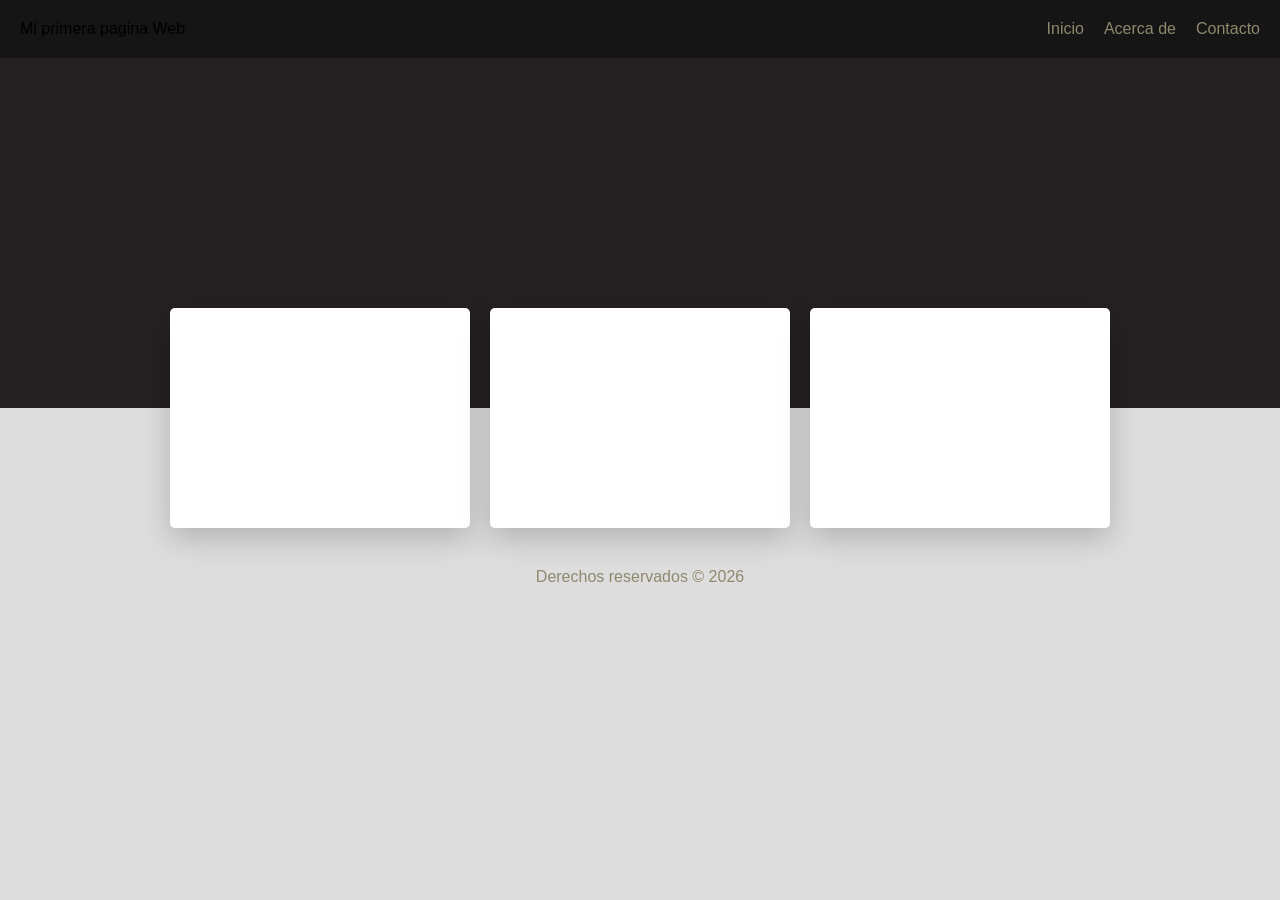
==== index.html @ 0912e8ba "first commit" ====
<!DOCTYPE html>
<html lang="en">
<head>
    <meta charset="UTF-8">
    <meta name="viewport" content="width=device-width, initial-scale=1">
    <link rel="stylesheet" href="CSS/style.css">
    <title>Document</title>
</head>
<body>
    <header class="header">Mi primera pagina Web
        <nav>
            <ul>
                <li><a href="#">Inicio</a></li>
                <li><a href="#">Acerca de</a></li>
                <li><a href="#">Contacto</a></li>
            </ul>
        </nav>
    </header>
    <main>
        <section class="hero">
        </section>

        <section class="contenido-tarjetas">
            <div class="tarjeta"></div>
            <div class="tarjeta"></div>
            <div class="tarjeta"></div>
        </section>


        <!-- <div id="contenedor">
            <div id="contenido">
                <h2>One Page Love</h2>
            </div>
            <div id="botonprincipal">
                <button>Botón Principal</button>
            </div>
        </div> -->

        <!-- <div id="padre">
            <div id="hijo1" class="hijo">Hijo 1</div>
            <div id="hijo2" class="hijo">Hijo 2</div>
        </div> -->
    </main>

    <footer>
        <p>Derechos reservados &copy; 2026</p>
    </footer>

</body>
</html>
---- CSS/style.css ----
*{
        margin: 0;
        padding: 0;
        box-sizing: border-box;
    }

    body{
        font-family: 'Poppins', sans-serif;
        background: #DDDDDD;
    }

    .header{
        display: flex;
        justify-content: space-between;
        align-items: center;
        padding: 20px;
        background: #161515;
        box-shadow: 0 2px 4px rgba(0,0,0,0.1);
    }

    nav ul{
        list-style: none;
        display: flex;
        gap: 20px;
    }

    nav ul li a{
        text-decoration: none;
        color: #8E886D;
        font-weight: 500;
        transition: color 0.3s ease;
    }

    nav ul li a:hover{
        color: #fff;
    }

    .hero {
        background-color: #252021; /* El fondo oscuro */
        height: 350px;
        padding-top: 100px;
        text-align: center;
    }

    .contenido-tarjetas {
        display: flex;
        justify-content: center;
        gap: 20px;
        
        /* ESTO HACE LA MAGIA */
        margin-top: -100px; 
        position: relative; /* Asegura que se renderice sobre el hero */
        z-index: 10;
    }

    .tarjeta {
        background: white;
        width: 300px;
        height: 220px;
        border-radius: 5px;
        box-shadow: 0 10px 30px rgba(0,0,0,0.2);
    }

    footer
    {
        background: #DDDDDD;
        color: #8E886D;
        text-align: center;
        padding: 20px;
        margin-top: 20px;
    }

/* ***********************************+ */

#contenedor{
    display:flex;
    justify-content: center;
    align-items: center; 
    background-color: #252021;
    width: 100%; 
    height: 300px;
    /* margin: 0 auto; */
}

/* #contenido{
    width:  70%;
    height: 70%;
    background-color: #252021;
    margin-left: 13%;
} */
/*
#botonprincipal{
    width:  30%;
    height: 70%;
    background-color: #252021;
    margin-right: 20%;
} */

/* .hijo{
    width: 30%;
    height: 40%;
    margin-top: 1rem;
    
}

#hijo1{
    background-color: blue;
    margin-right: 2rem;
    clip-path: polygon(50% 0%, 0% 100%, 100% 100%);
}
#hijo2{
    background-color: green;
    margin-left: 2rem;
} */
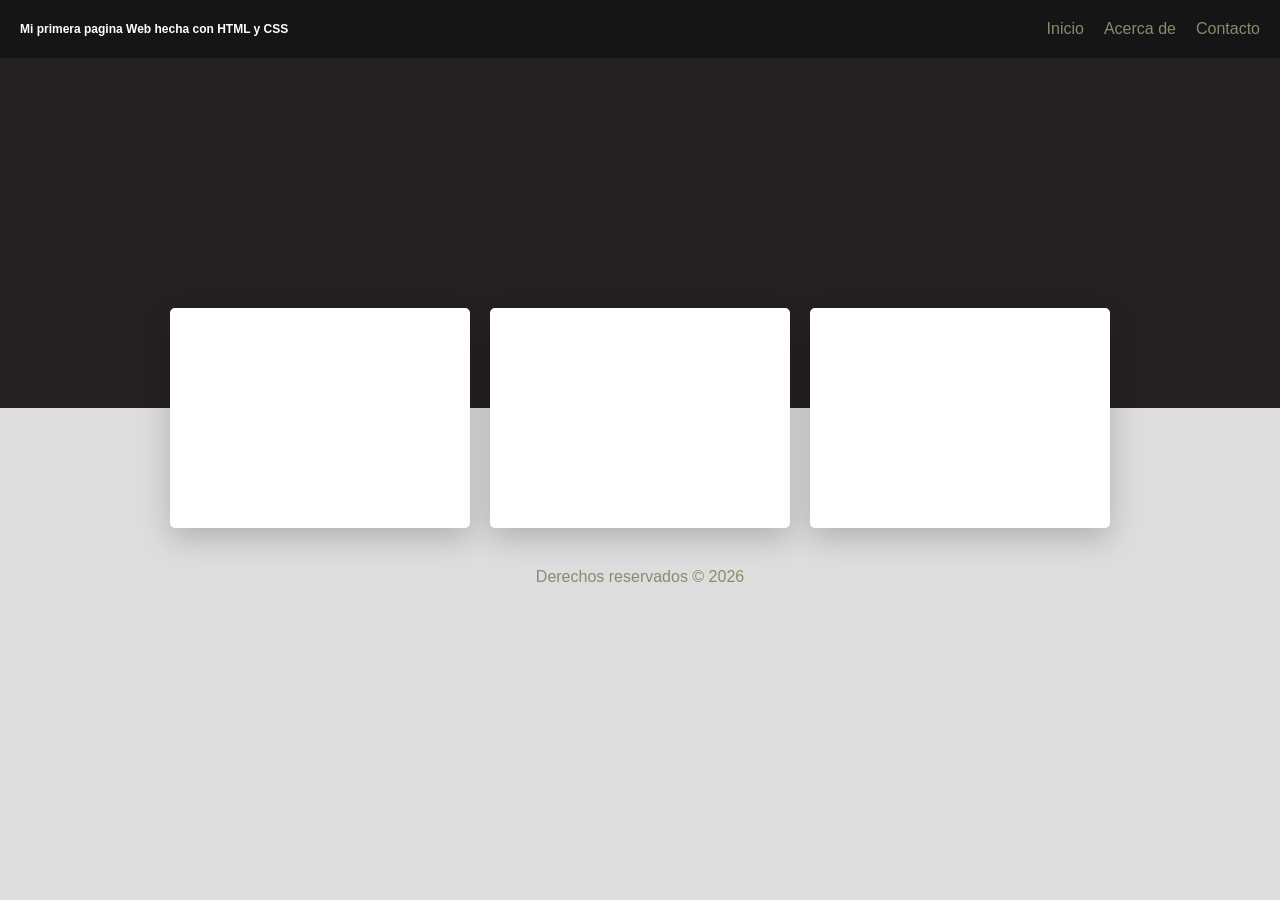
==== commit e7e925b1: "Commit poner formato al titulo" ====
--- a/index.html
+++ b/index.html
@@ -7,7 +7,7 @@
     <title>Document</title>
 </head>
 <body>
-    <header class="header">Mi primera pagina Web
+    <header class="header"><p id="titulo">Mi primera pagina Web hecha con HTML y CSS</p>
         <nav>
             <ul>
                 <li><a href="#">Inicio</a></li>
@@ -25,21 +25,6 @@
             <div class="tarjeta"></div>
             <div class="tarjeta"></div>
         </section>
-
-
-        <!-- <div id="contenedor">
-            <div id="contenido">
-                <h2>One Page Love</h2>
-            </div>
-            <div id="botonprincipal">
-                <button>Botón Principal</button>
-            </div>
-        </div> -->
-
-        <!-- <div id="padre">
-            <div id="hijo1" class="hijo">Hijo 1</div>
-            <div id="hijo2" class="hijo">Hijo 2</div>
-        </div> -->
     </main>
 
     <footer>
--- a/CSS/style.css
+++ b/CSS/style.css
@@ -70,45 +70,20 @@
         margin-top: 20px;
     }
 
+    #titulo{
+        color: #fff;
+        font-size: 12px;
+        font-weight: 600;
+    }
+
 /* ***********************************+ */
 
-#contenedor{
-    display:flex;
-    justify-content: center;
-    align-items: center; 
-    background-color: #252021;
-    width: 100%; 
-    height: 300px;
-    /* margin: 0 auto; */
-}
-
-/* #contenido{
-    width:  70%;
-    height: 70%;
-    background-color: #252021;
-    margin-left: 13%;
-} */
-/*
-#botonprincipal{
-    width:  30%;
-    height: 70%;
-    background-color: #252021;
-    margin-right: 20%;
-} */
-
-/* .hijo{
-    width: 30%;
-    height: 40%;
-    margin-top: 1rem;
-    
-}
-
-#hijo1{
-    background-color: blue;
-    margin-right: 2rem;
-    clip-path: polygon(50% 0%, 0% 100%, 100% 100%);
-}
-#hijo2{
-    background-color: green;
-    margin-left: 2rem;
-} */
+    #contenedor{
+        display:flex;
+        justify-content: center;
+        align-items: center; 
+        background-color: #252021;
+        width: 100%; 
+        height: 300px;
+        /* margin: 0 auto; */
+    }
